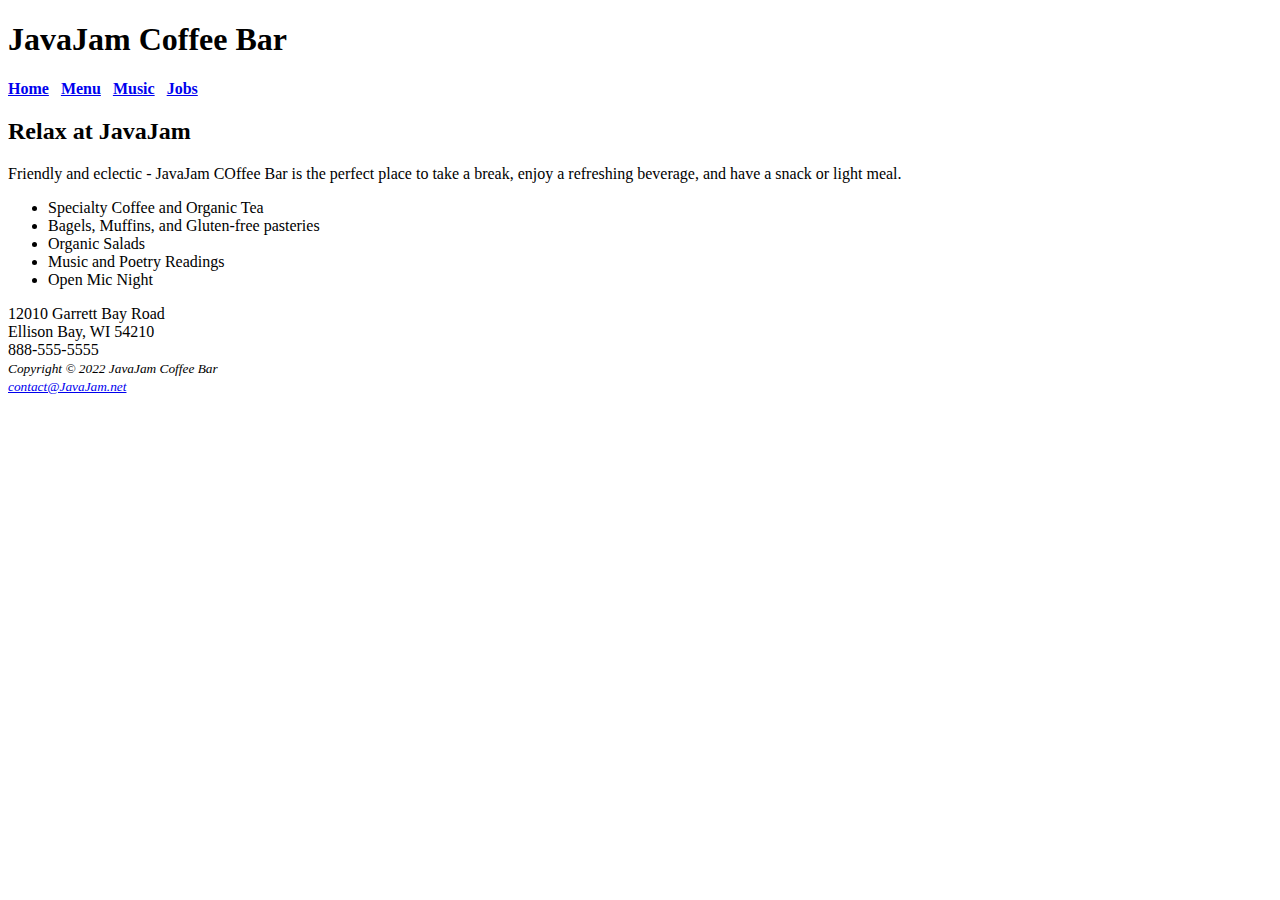
==== index.html @ f08b7230 "Create index.html" ====
<!DOCTYPE html>
<html lang="en">
<head>
<title>JavaJam Coffee Bar</title>
<meta charset="utf-8">
</head>
<body>
  <h1>JavaJam Coffee Bar</h1>
  <nav>
  <b>
    <a href="index.html">Home</a> &nbsp;
    <a href="menu.html">Menu</a> &nbsp;
    <a href="music.html">Music</a> &nbsp;
    <a href="jobs.html">Jobs</a> &nbsp;
  </b>
  </nav>
<main>
  <h2>Relax at JavaJam</h2>
  <p>Friendly and eclectic - JavaJam COffee Bar is the perfect place to take a break, enjoy a refreshing beverage, and have a snack or light meal.</p>
  <ul>
    <li>Specialty Coffee and Organic Tea</li>
    <li>Bagels, Muffins, and Gluten-free pasteries</li>
    <li>Organic Salads</li>
    <li>Music and Poetry Readings</li>
    <li>Open Mic Night</li>
  </ul>
  <div>
    12010 Garrett Bay Road<br>
    Ellison Bay, WI 54210<br>
    888-555-5555<br>
  </div>
</main>
  <footer>
    <small><i>
      Copyright &copy; 2022 JavaJam Coffee Bar<br>
      <a href="mailto:jennamcabrall@gmail.com">contact@JavaJam.net</a>
    </i></small>
  </footer>
</body>
</html>
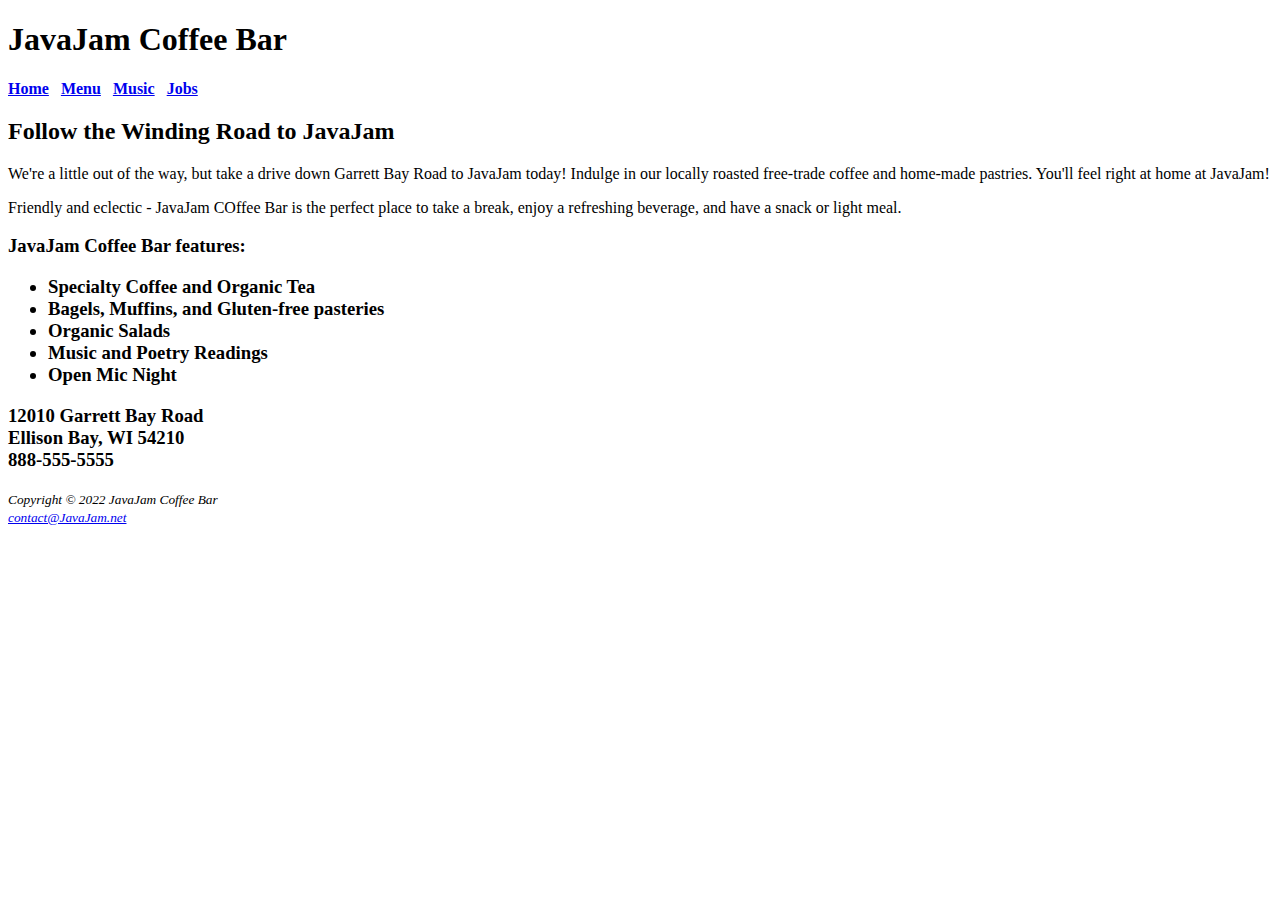
==== commit 7dd96db1: "Update index.html" ====
--- a/index.html
+++ b/index.html
@@ -14,9 +14,13 @@
     <a href="jobs.html">Jobs</a> &nbsp;
   </b>
   </nav>
+  <div id="homehero">
+  </div>
 <main>
-  <h2>Relax at JavaJam</h2>
+  <h2>Follow the Winding Road to JavaJam</h2>
+  <p>We're a little out of the way, but take a drive down Garrett Bay Road to JavaJam today! Indulge in our locally roasted free-trade coffee and home-made pastries. You'll feel right at home at JavaJam!</p>
   <p>Friendly and eclectic - JavaJam COffee Bar is the perfect place to take a break, enjoy a refreshing beverage, and have a snack or light meal.</p>
+  <h3>JavaJam Coffee Bar features:</h>
   <ul>
     <li>Specialty Coffee and Organic Tea</li>
     <li>Bagels, Muffins, and Gluten-free pasteries</li>
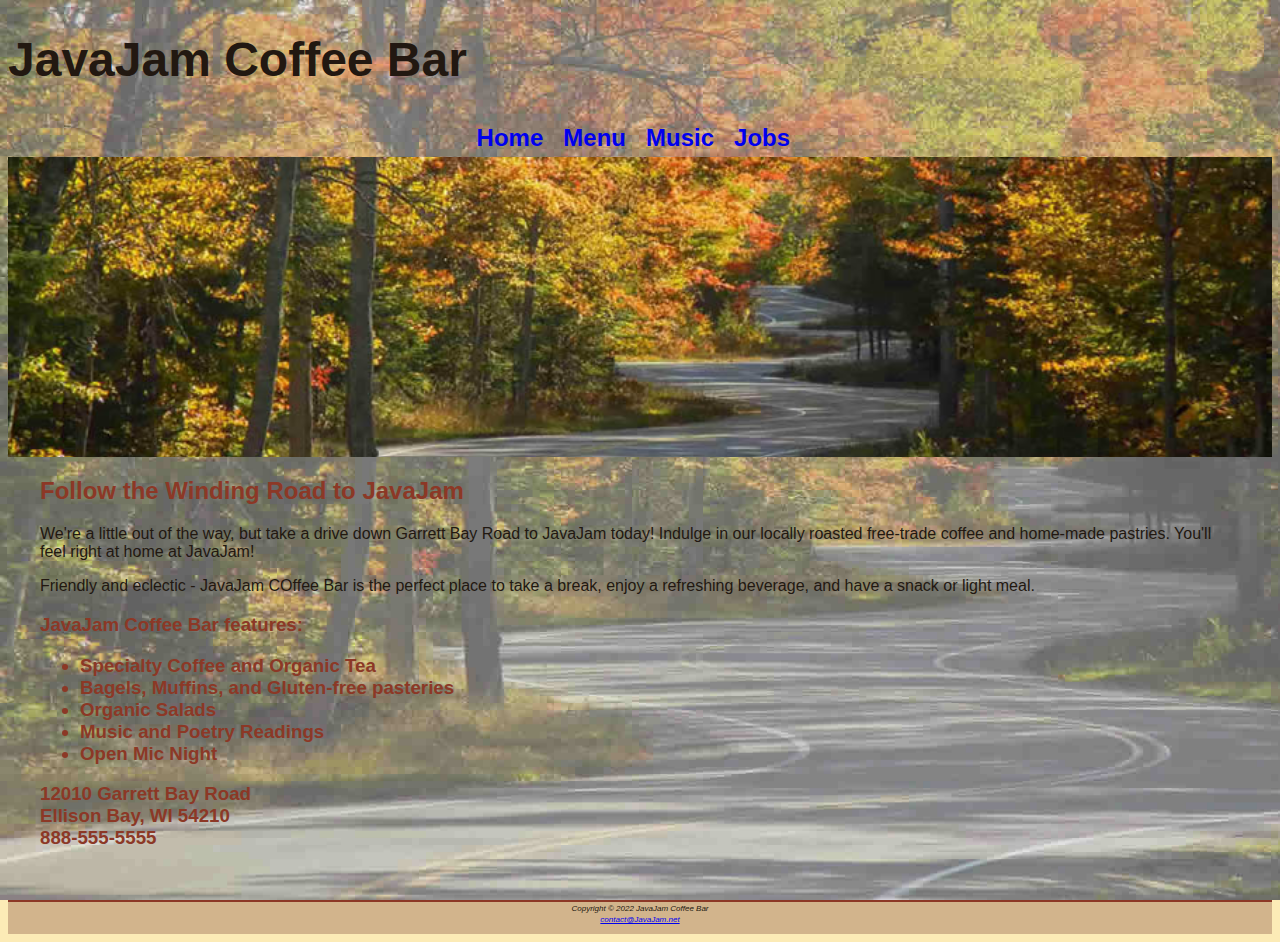
==== commit fa065636: "Update index.html" ====
--- a/index.html
+++ b/index.html
@@ -2,7 +2,9 @@
 <html lang="en">
 <head>
 <title>JavaJam Coffee Bar</title>
+<link rel="icon" href="favicon.ico?" type="image/x-icon">  
 <meta charset="utf-8">
+<link href="javajam.css" rel="stylesheet">
 </head>
 <body>
   <h1>JavaJam Coffee Bar</h1>
--- a/javajam.css
+++ b/javajam.css
@@ -0,0 +1,58 @@
+body {background-color: #FCEBB6;
+      background-image: url(fadedroad50.jpg);
+      background-repeat: no-repeat;
+      background-size: cover;
+      background-attachment: fixed;
+      color: #221811;
+      font-family: Tahoma, Arial, sans-serif;
+}
+#wrapper {background-color: #FEFAEB;
+          margin-left: auto;
+          margin-right: auto;
+          width: 80%;
+          min-width: 900px;
+          max-width: 1280px;
+          box-shadow: 3px 3px 3px #676767;
+}
+header {background-color: #D2B48C;
+        color: #8C3826;
+        text-align: center;
+        padding-top: 5px;
+        padding-bottom: 5px;
+}
+h1 {font-size: 3em;}
+h2 {color: #8C3826;}
+h3, dt {color: #8C3826}
+h4 {background-color: #D2B48C;
+    font-size: 1.2em;
+    padding-left: .5em;
+    padding-bottom: .25em;
+}
+nav {font-weight: bold;
+        text-align: center;
+        font-size: 1.5em;
+        padding-top: 5px;
+        padding-bottom: 5px;
+}
+nav a {text-decoration: none;}
+main {display: block;
+      padding-left: 2em;
+      padding-right: 2em;
+      padding-bottom: 2em;
+}
+.details {padding-left: 20%}
+  padding-right: 20%}
+img {padding-left: 10px;
+  padding-right: 10px;}
+#homehero {height: 300px;
+           background-image: url(hero.jpg);
+           background-repeat: no-repeat;
+           background-size: cover;
+}
+footer {background-color: #D2B48C;
+        font-size: .60em;
+        font-style: italic;
+        text-align: center;
+        padding-bottom: 1em;
+        border-top: 2px solid #8C3826;
+}
